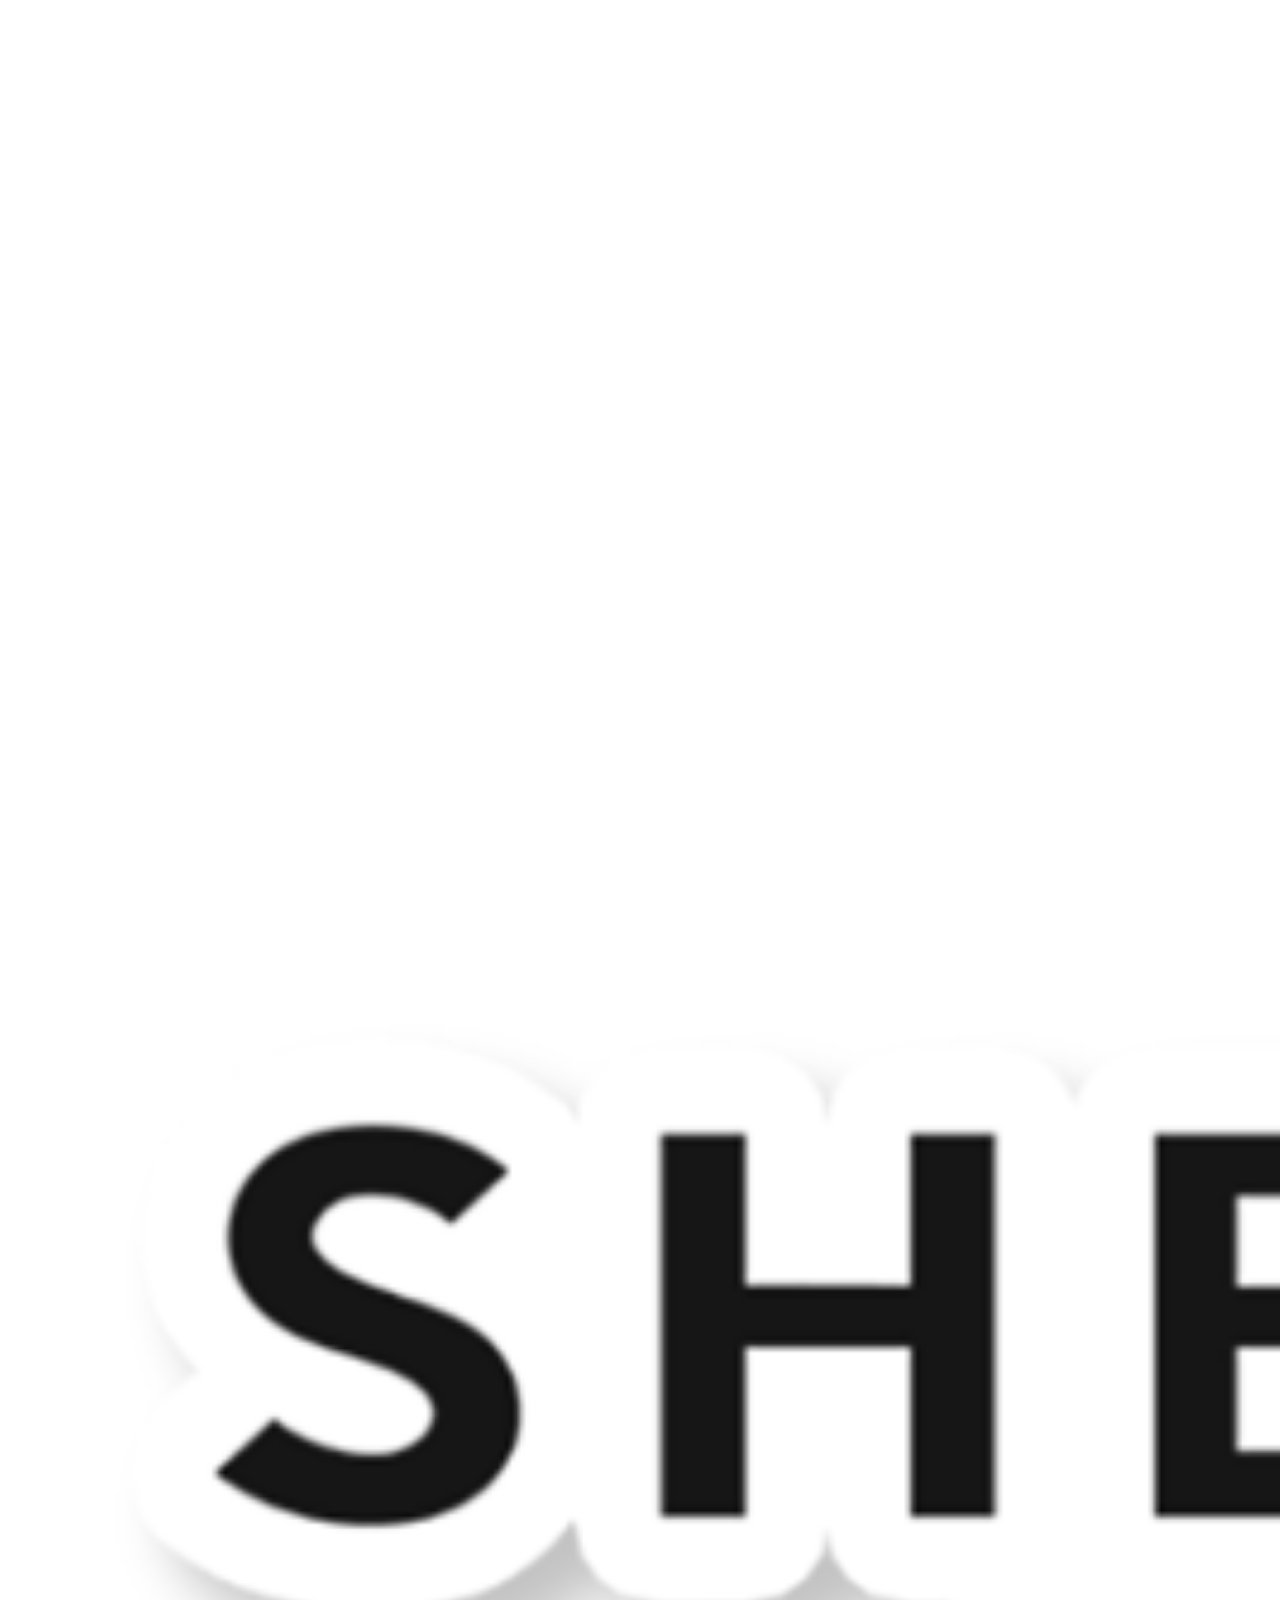
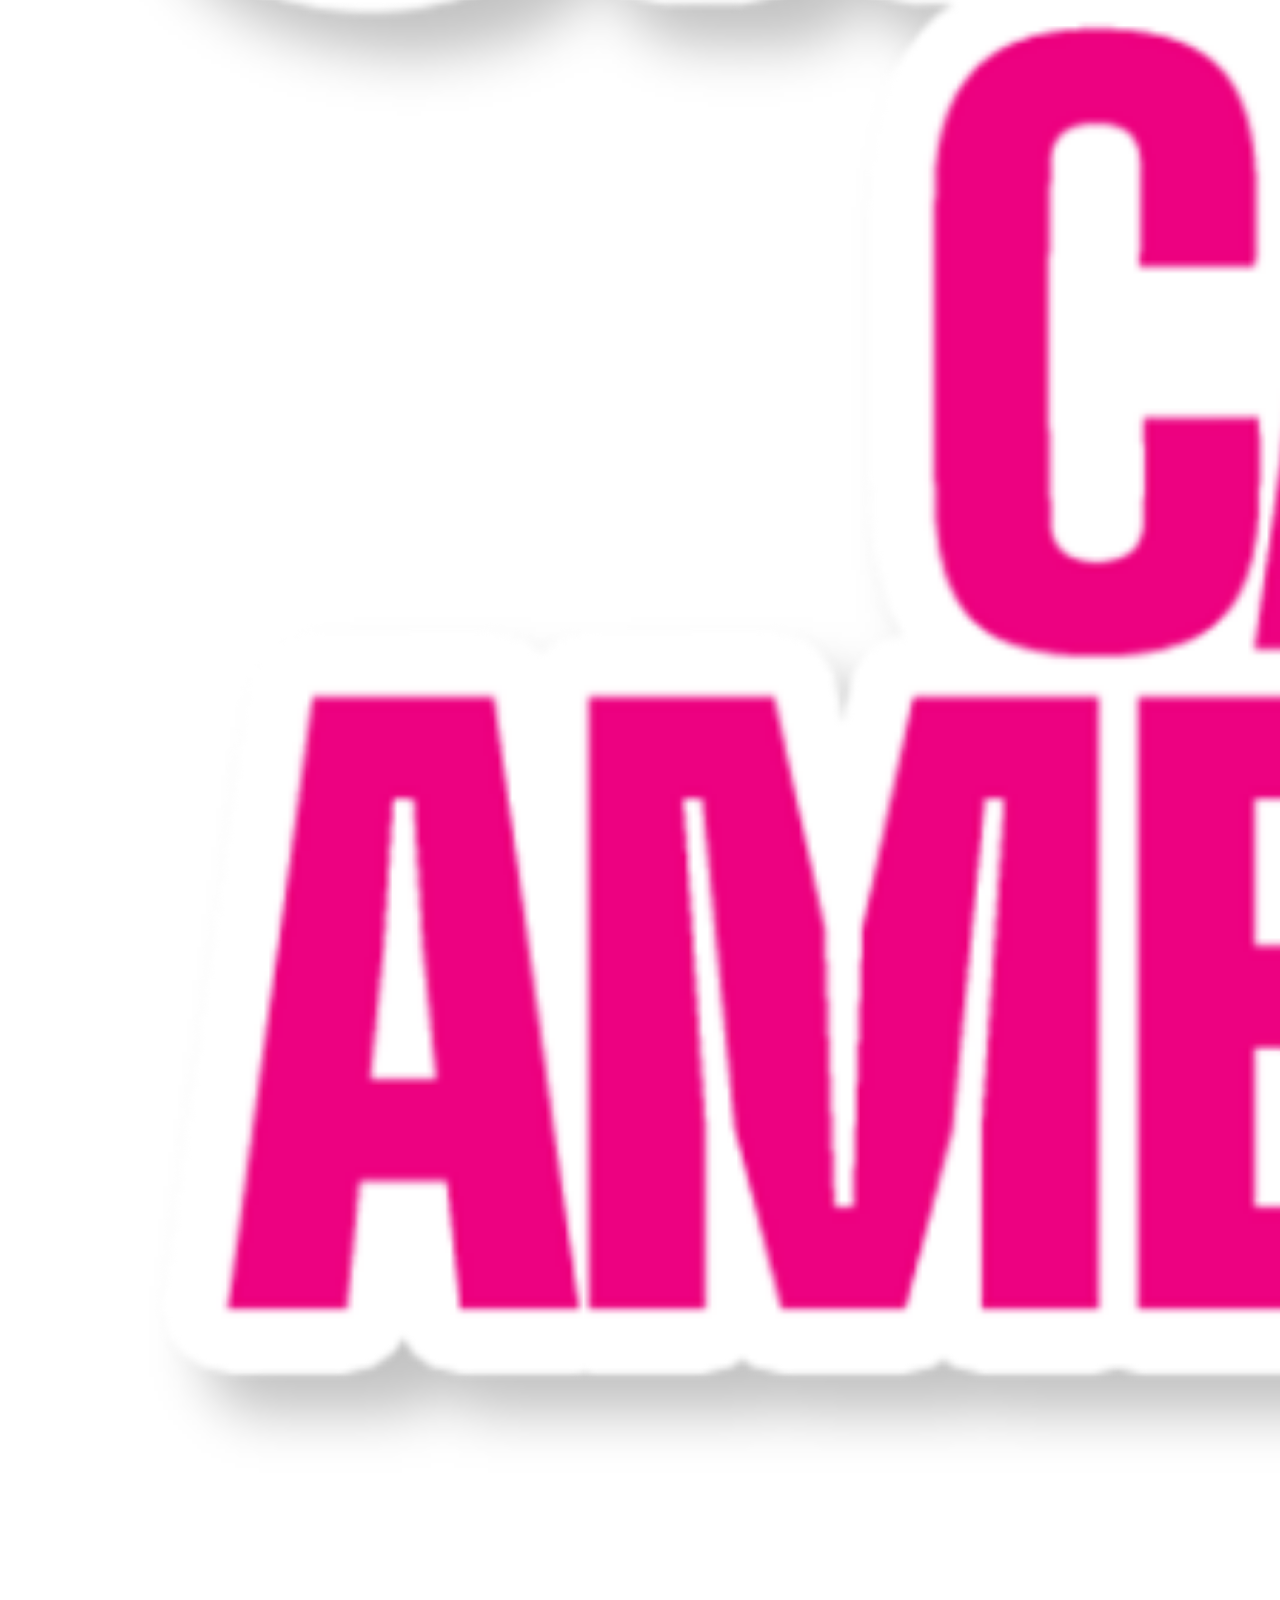
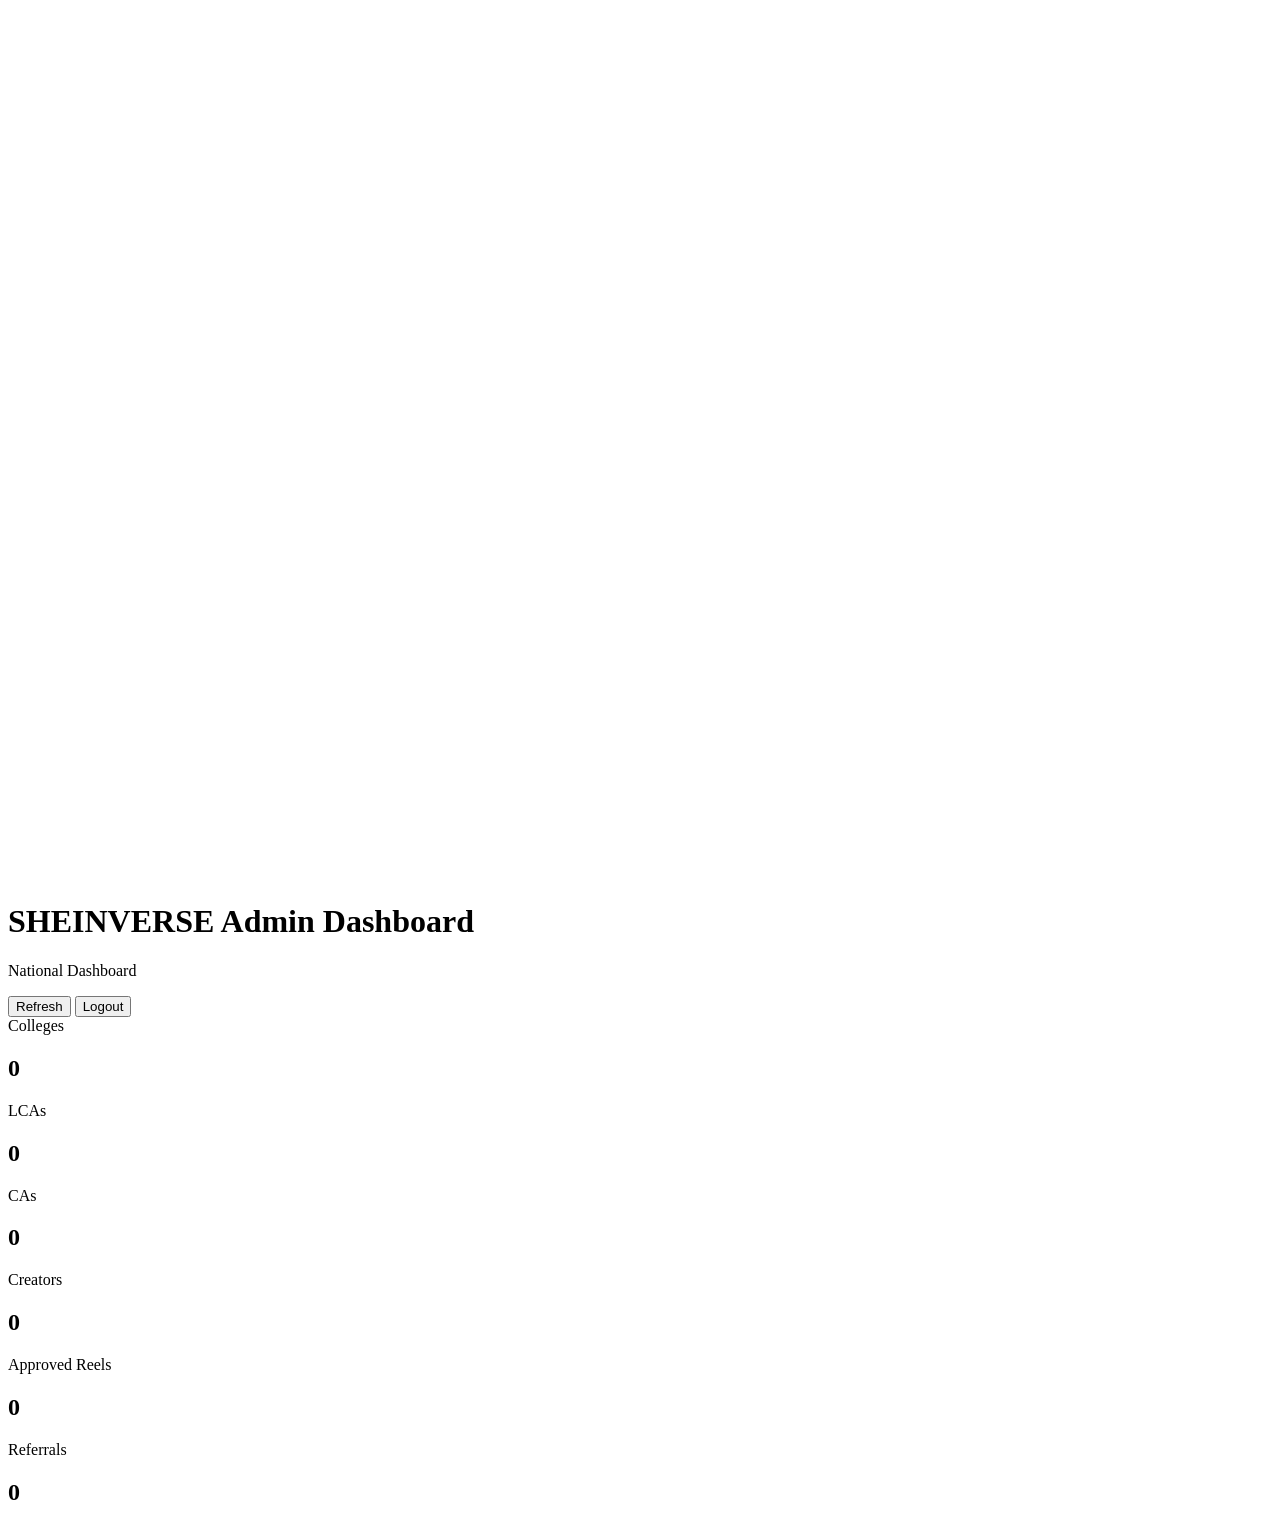
==== dashboard-admin.html @ 2be76949 "Rename admin.html to dashboard-admin.html" ====
<!DOCTYPE html>
<html lang="en">

<head>

<meta charset="UTF-8">

<meta name="viewport"
content="width=device-width, initial-scale=1.0">

<title>SHEINVERSE Admin Dashboard</title>

<link rel="icon"
href="assets/favicon.png">

<link rel="stylesheet"
href="css/admin.css">

</head>

<body>

<div class="background"></div>

<div class="overlay"></div>

<header>

<div class="headerLeft">

<img
src="assets/logo.png"
class="logo">

<div>

<h1>

SHEINVERSE Admin Dashboard

</h1>

<p>

National Dashboard

</p>

</div>

</div>

<div class="headerRight">

<button
class="headerButton"
onclick="loadDashboard()">

Refresh

</button>

<button
class="headerButton logout"
onclick="logout()">

Logout

</button>

</div>

</header>

<section class="statsContainer">

<div class="statCard">

<span>

Colleges

</span>

<h2 id="collegeCount">

0

</h2>

</div>

<div class="statCard">

<span>

LCAs

</span>

<h2 id="lcaCount">

0

</h2>

</div>

<div class="statCard">

<span>

CAs

</span>

<h2 id="caCount">

0

</h2>

</div>

<div class="statCard">

<span>

Creators

</span>

<h2 id="creatorCount">

0

</h2>

</div>

<div class="statCard">

<span>

Approved Reels

</span>

<h2 id="reelCount">

0

</h2>

</div>

<div class="statCard">

<span>

Referrals

</span>

<h2 id="referralCount">

0

</h2>

</div>

</section>

<section
id="collegeContainer"
class="collegeContainer">

</section>

<template id="collegeTemplate">

<div class="collegeCard">

<div
class="collegeHeader"
onclick="toggleCollege(this)">

<div>

<h2 class="collegeName">

</h2>

<div class="collegeStats">

</div>

</div>

<div class="expandArrow">

▼

</div>

</div>

<div class="collegeBody">

<div class="lcaSection">

</div>

<div class="caSection">

</div>

</div>

</div>

</template>
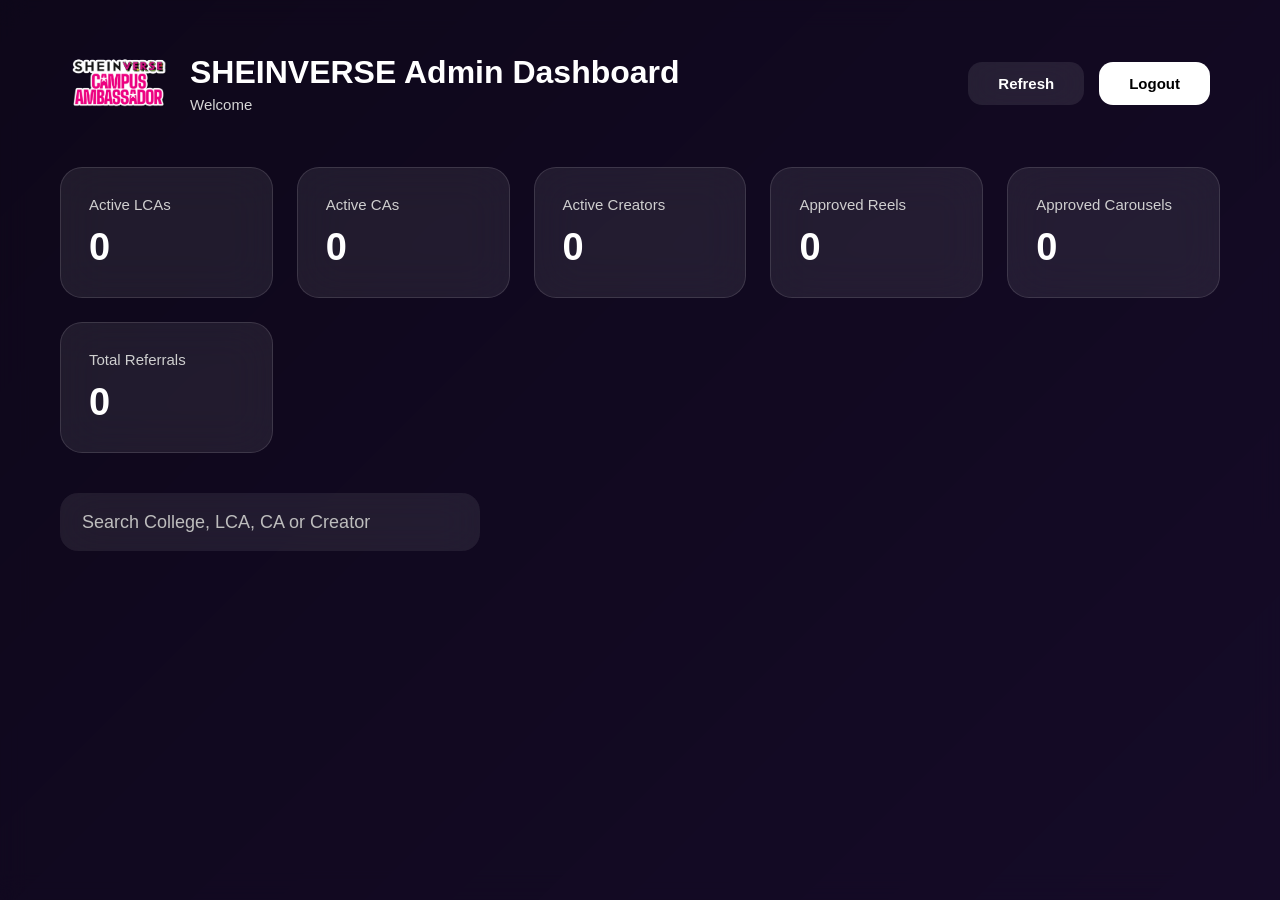
==== commit c828e1ba: "Create dashboard-admin.html" ====
--- a/dashboard-admin.html
+++ b/dashboard-admin.html
@@ -1,223 +1,180 @@
 <!DOCTYPE html>
 <html lang="en">
-
 <head>
-
-<meta charset="UTF-8">
-
-<meta name="viewport"
-content="width=device-width, initial-scale=1.0">
-
-<title>SHEINVERSE Admin Dashboard</title>
-
-<link rel="icon"
-href="assets/favicon.png">
-
-<link rel="stylesheet"
-href="css/admin.css">
-
+    <meta charset="UTF-8">
+    <meta
+        name="viewport"
+        content="width=device-width, initial-scale=1.0">
+    <title>
+        SHEINVERSE Admin Dashboard
+    </title>
+    <link
+        rel="icon"
+        href="assets/favicon.png">
+    <link
+        rel="stylesheet"
+        href="css/dashboard.css">
 </head>
-
 <body>
-
 <div class="background"></div>
-
 <div class="overlay"></div>
-
+<!-- ===================================================== -->
+<!-- HEADER -->
+<!-- ===================================================== -->
 <header>
-
-<div class="headerLeft">
-
-<img
-src="assets/logo.png"
-class="logo">
-
-<div>
-
-<h1>
-
-SHEINVERSE Admin Dashboard
-
-</h1>
-
-<p>
-
-National Dashboard
-
-</p>
-
+    <div class="headerLeft">
+        <img
+            src="assets/logo.png"
+            class="logo">
+        <div>
+            <h1>
+                SHEINVERSE Admin Dashboard
+            </h1>
+            <p id="welcomeText">
+                Welcome
+            </p>
+        </div>
+    </div>
+    <div class="headerRight">
+        <button
+            id="refreshButton"
+            class="headerButton"
+            onclick="loadDashboard()">
+            Refresh
+        </button>
+        <button
+            class="headerButton logout"
+            onclick="logout()">
+            Logout
+        </button>
+    </div>
+</header>
+<!-- ===================================================== -->
+<!-- STATS -->
+<!-- ===================================================== -->
+<section class="statsContainer">
+    <div class="statCard">
+        <span>
+            Active LCAs
+        </span>
+        <h2 id="activeLCAs">
+            0
+        </h2>
+    </div>
+    <div class="statCard">
+        <span>
+            Active CAs
+        </span>
+        <h2 id="activeCAs">
+            0
+        </h2>
+    </div>
+        <div class="statCard">
+        <span>
+            Active Creators
+        </span>
+        <h2 id="activeCreators">
+            0
+        </h2>
+    </div>
+    <div class="statCard">
+        <span>
+            Approved Reels
+        </span>
+        <h2 id="approvedReels">
+            0
+        </h2>
+    </div>
+    <div class="statCard">
+        <span>
+            Approved Carousels
+        </span>
+        <h2 id="approvedCarousels">
+            0
+        </h2>
+    </div>
+    <div class="statCard">
+        <span>
+            Total Referrals
+        </span>
+        <h2 id="totalReferrals">
+            0
+        </h2>
+    </div>
+</section>
+<!-- ===================================================== -->
+<!-- SEARCH -->
+<!-- ===================================================== -->
+<section class="toolbar">
+    <input
+        id="searchCollege"
+        type="text"
+        placeholder="Search College, LCA, CA or Creator">
+</section>
+<!-- ===================================================== -->
+<!-- COLLEGE CARDS -->
+<!-- ===================================================== -->
+<section
+    id="collegeContainer"
+    class="creatorContainer">
+</section>
+<!-- ===================================================== -->
+<!-- COLLEGE TEMPLATE -->
+<!-- ===================================================== -->
+<template id="collegeTemplate">
+    <div class="creatorCard collegeCard">
+        <div
+            class="creatorHeader collegeHeader"
+            onclick="toggleCollege(this)">
+            <div>
+                <h3 class="collegeName">
+                </h3>
+                <div class="collegeStats">
+                </div>
+            </div>
+            <span class="expandIcon">
+                ▼
+            </span>
+        </div>
+        <div class="creatorBody collegeBody">
+            <div class="collegeDetails">
+            </div>
+        </div>
+    </div>
+</template>
+<!-- ===================================================== -->
+<!-- DEACTIVATE MODAL -->
+<!-- ===================================================== -->
+<div
+    id="deactivateModal"
+    class="modal hidden">
+    <div class="modalCard">
+        <h2 id="deactivateTitle">
+            Confirm Deactivation
+        </h2>
+        <p id="deactivateMessage">
+            Are you sure you want to deactivate this account?
+        </p>
+        <div class="modalButtons">
+            <button
+                class="secondaryButton"
+                onclick="closeDeactivateModal()">
+                Cancel
+            </button>
+            <button
+                id="confirmDeactivateButton"
+                class="primaryButton"
+                onclick="confirmDeactivation()">
+                Deactivate
+            </button>
+        </div>
+    </div>
 </div>
 
-</div>
-
-<div class="headerRight">
-
-<button
-class="headerButton"
-onclick="loadDashboard()">
-
-Refresh
-
-</button>
-
-<button
-class="headerButton logout"
-onclick="logout()">
-
-Logout
-
-</button>
-
-</div>
-
-</header>
-
-<section class="statsContainer">
-
-<div class="statCard">
-
-<span>
-
-Colleges
-
-</span>
-
-<h2 id="collegeCount">
-
-0
-
-</h2>
-
-</div>
-
-<div class="statCard">
-
-<span>
-
-LCAs
-
-</span>
-
-<h2 id="lcaCount">
-
-0
-
-</h2>
-
-</div>
-
-<div class="statCard">
-
-<span>
-
-CAs
-
-</span>
-
-<h2 id="caCount">
-
-0
-
-</h2>
-
-</div>
-
-<div class="statCard">
-
-<span>
-
-Creators
-
-</span>
-
-<h2 id="creatorCount">
-
-0
-
-</h2>
-
-</div>
-
-<div class="statCard">
-
-<span>
-
-Approved Reels
-
-</span>
-
-<h2 id="reelCount">
-
-0
-
-</h2>
-
-</div>
-
-<div class="statCard">
-
-<span>
-
-Referrals
-
-</span>
-
-<h2 id="referralCount">
-
-0
-
-</h2>
-
-</div>
-
-</section>
-
-<section
-id="collegeContainer"
-class="collegeContainer">
-
-</section>
-
-<template id="collegeTemplate">
-
-<div class="collegeCard">
-
-<div
-class="collegeHeader"
-onclick="toggleCollege(this)">
-
-<div>
-
-<h2 class="collegeName">
-
-</h2>
-
-<div class="collegeStats">
-
-</div>
-
-</div>
-
-<div class="expandArrow">
-
-▼
-
-</div>
-
-</div>
-
-<div class="collegeBody">
-
-<div class="lcaSection">
-
-</div>
-
-<div class="caSection">
-
-</div>
-
-</div>
-
-</div>
-
-</template>
+<!-- ===================================================== -->
+<!-- SCRIPTS -->
+<!-- ===================================================== -->
+<script src="js/config.js"></script>
+<script src="js/dashboard-admin.js"></script>
+</body>
+</html>
--- a/css/dashboard.css
+++ b/css/dashboard.css
@@ -0,0 +1,1179 @@
+/* ==========================================================
+   SHEIN CAMPUS AMBASSADOR DASHBOARD
+   dashboard.css
+========================================================== */
+
+*{
+    margin:0;
+    padding:0;
+    box-sizing:border-box;
+    font-family:Inter,Segoe UI,sans-serif;
+}
+
+html{
+    scroll-behavior:smooth;
+}
+
+body{
+
+    background:#0b0b0b;
+
+    color:#fff;
+
+    overflow-x:hidden;
+
+}
+
+/* ========================================================== */
+
+.background{
+
+    position:fixed;
+
+    inset:0;
+
+    background:#4d298e;
+
+    transform:scale(1.05);
+
+    z-index:-3;
+
+}
+
+.overlay{
+
+    position:fixed;
+
+    inset:0;
+
+    background:
+    linear-gradient(
+    135deg,
+    rgba(0,0,0,.82),
+    rgba(0,0,0,.72));
+
+    backdrop-filter:blur(12px);
+
+    z-index:-2;
+
+}
+
+/* ========================================================== */
+
+header{
+
+    width:100%;
+
+    padding:35px 70px;
+
+    display:flex;
+
+    justify-content:space-between;
+
+    align-items:center;
+
+}
+
+/* ========================================================== */
+
+.headerLeft{
+
+    display:flex;
+
+    align-items:center;
+
+    gap:20px;
+
+}
+
+.logo{
+
+    width:100px;
+
+}
+
+.headerLeft h1{
+
+    font-size:32px;
+
+    font-weight:700;
+
+}
+
+.headerLeft p{
+
+    margin-top:5px;
+
+    color:#d5d5d5;
+
+    font-size:15px;
+
+}
+
+/* ========================================================== */
+
+.headerRight{
+
+    display:flex;
+
+    gap:15px;
+
+}
+
+/* ========================================================== */
+
+.headerButton{
+
+    border:none;
+
+    outline:none;
+
+    cursor:pointer;
+
+    padding:
+
+    13px 30px;
+
+    border-radius:14px;
+
+    font-size:15px;
+
+    font-weight:600;
+
+    color:white;
+
+    background:
+
+    rgba(255,255,255,.09);
+
+    backdrop-filter:blur(18px);
+
+    transition:.25s;
+
+}
+
+.headerButton:hover{
+
+    transform:translateY(-2px);
+
+    background:
+
+    rgba(255,255,255,.16);
+
+}
+
+.logout{
+
+    background:#ffffff;
+
+    color:black;
+
+}
+
+/* ========================================================== */
+
+.statsContainer{
+
+    width:calc(100% - 120px);
+    margin:auto;
+    display:grid;
+    grid-template-columns:
+    repeat(5,1fr);
+    gap:24px;
+}
+
+/* ========================================================== */
+
+.statCard{
+    background:
+    rgba(255,255,255,.08);
+    backdrop-filter:blur(22px);
+    border:
+    1px solid rgba(255,255,255,.12);
+    border-radius:22px;
+    padding:28px;
+    transition:.25s;
+}
+
+.statCard:hover{
+    transform:translateY(-4px);
+}
+
+.statCard span{
+    color:#cfcfcf;
+    font-size:15px;
+}
+
+.statCard h2{
+    margin-top:12px;
+    font-size:38px;
+}
+
+/* ========================================================== */
+
+.toolbar{
+
+    width:calc(100% - 120px);
+
+    margin:40px auto;
+
+    display:flex;
+
+    justify-content:space-between;
+
+    align-items:center;
+
+    gap:20px;
+
+}
+
+.toolbar input,
+#searchCreators{
+
+    width:420px;
+    height:58px;
+
+    border:none;
+    outline:none;
+
+    border-radius:18px;
+
+    padding:0 22px;
+
+    font-size:18px;
+
+    color:white;
+
+    background:rgba(255,255,255,.08);
+
+    backdrop-filter:blur(20px);
+
+}
+
+.toolbar input::placeholder,
+#searchCreators::placeholder{
+
+    color:#bdbdbd;
+
+}
+
+.toolbarButtons{
+
+    display:flex;
+
+    gap:16px;
+
+    margin-left:auto;
+
+}
+
+/* ========================================================== */
+
+.addCreatorButton{
+
+    border:none;
+
+    cursor:pointer;
+
+    padding:
+
+    16px 34px;
+
+    border-radius:16px;
+
+    font-size:15px;
+
+    font-weight:700;
+
+    color:black;
+
+    background:white;
+
+    transition:.25s;
+
+}
+
+.addCreatorButton:hover{
+
+    transform:translateY(-2px);
+
+}
+
+/* ========================================================== */
+
+.creatorContainer{
+
+    width:calc(100% - 120px);
+
+    margin:auto;
+
+    padding-bottom:60px;
+
+}
+
+/* ========================================================== */
+
+.creatorCard{
+
+    margin-bottom:22px;
+
+    border-radius:22px;
+
+    overflow:hidden;
+
+    background:
+
+    rgba(255,255,255,.07);
+
+    backdrop-filter:blur(22px);
+
+    border:
+
+    1px solid rgba(255,255,255,.12);
+
+    transition:.3s;
+
+}
+
+/* ========================================================== */
+
+.creatorHeader{
+
+    display:flex;
+
+    justify-content:space-between;
+
+    align-items:center;
+
+    cursor:pointer;
+
+    padding:28px;
+
+}
+
+.creatorHeader:hover{
+
+    background:
+
+    rgba(255,255,255,.03);
+
+}
+
+/* ========================================================== */
+
+.creatorName{
+
+    font-size:23px;
+
+    margin-bottom:8px;
+
+}
+
+.creatorInstagram{
+
+    color:#d7d7d7;
+
+    text-decoration:none;
+
+    font-size:15px;
+
+}
+
+.creatorInstagram:hover{
+
+    color:white;
+
+}
+
+/* ========================================================== */
+
+.expandIcon{
+
+    font-size:22px;
+
+    transition:.3s;
+
+}
+
+/* ========================================================== */
+
+.creatorCard.open .expandIcon{
+
+    transform:rotate(180deg);
+
+}
+
+/* ========================================================== */
+
+.creatorBody{
+
+    display:none;
+
+    padding:
+
+    0 28px 28px 28px;
+
+}
+
+.creatorCard.open .creatorBody{
+
+    display:block;
+
+}
+
+/* ========================================================== */
+
+.reelRow{
+
+    margin-top:18px;
+
+    border-radius:16px;
+
+    background:
+
+    rgba(255,255,255,.05);
+
+    padding:18px;
+
+}
+
+/* ========================================================== */
+
+.reelTitle{
+
+    font-size:16px;
+
+    margin-bottom:12px;
+
+}
+
+/* ========================================================== */
+
+.reelButton{
+
+    border:none;
+
+    cursor:pointer;
+
+    padding:
+
+    10px 20px;
+
+    border-radius:12px;
+
+    background:white;
+
+    color:black;
+
+    font-weight:600;
+
+}
+
+/* ========================================================== */
+
+.modal{
+
+    position:fixed;
+
+    inset:0;
+
+    display:flex;
+
+    justify-content:center;
+
+    align-items:center;
+
+    background:
+
+    rgba(0,0,0,.55);
+
+    backdrop-filter:blur(12px);
+
+    z-index:100;
+
+}
+
+/* ========================================================== */
+
+.hidden{
+
+    display:none;
+
+}
+
+/* ========================================================== */
+
+.modalCard{
+
+    width:520px;
+
+    max-width:92%;
+
+    border-radius:24px;
+
+    background:
+
+    rgba(22,22,22,.95);
+
+    padding:35px;
+
+    border:
+
+    1px solid rgba(255,255,255,.1);
+
+    animation:
+
+    popup .25s ease;
+
+}
+
+/* ========================================================== */
+
+.modalCard h2{
+
+    margin-bottom:28px;
+
+}
+
+/* ========================================================== */
+
+.modalCard input{
+
+    width:100%;
+
+    height:56px;
+
+    margin-bottom:18px;
+
+    border:none;
+
+    outline:none;
+
+    border-radius:15px;
+
+    padding-left:18px;
+
+    font-size:15px;
+
+    background:
+
+    rgba(255,255,255,.08);
+
+    color:white;
+
+}
+
+/* ========================================================== */
+
+.modalButtons{
+
+    display:flex;
+
+    justify-content:flex-end;
+
+    gap:15px;
+
+    margin-top:10px;
+
+}
+
+/* ========================================================== */
+
+.primaryButton{
+
+    border:none;
+
+    cursor:pointer;
+
+    padding:
+
+    14px 28px;
+
+    border-radius:14px;
+
+    background:white;
+
+    color:black;
+
+    font-weight:700;
+
+}
+
+.secondaryButton{
+
+    border:none;
+
+    cursor:pointer;
+
+    padding:
+
+    14px 28px;
+
+    border-radius:14px;
+
+    background:
+
+    rgba(255,255,255,.08);
+
+    color:white;
+
+}
+
+/* ========================================================== */
+
+@keyframes popup{
+
+    from{
+
+        opacity:0;
+
+        transform:
+
+        translateY(20px)
+        scale(.96);
+
+    }
+
+    to{
+
+        opacity:1;
+
+        transform:
+
+        translateY(0)
+        scale(1);
+
+    }
+
+}
+
+/* ========================================================== */
+
+@media(max-width:1100px){
+
+.statsContainer{
+
+grid-template-columns:
+repeat(2,1fr);
+
+}
+
+.toolbar{
+
+flex-direction:column;
+
+gap:20px;
+
+align-items:stretch;
+
+}
+
+.toolbar input{
+
+width:100%;
+
+}
+
+.addCreatorButton{
+
+width:100%;
+
+}
+
+}
+
+/* ========================================================== */
+
+@media(max-width:700px){
+
+header{
+
+padding:30px;
+
+flex-direction:column;
+
+gap:25px;
+
+align-items:flex-start;
+
+}
+
+.statsContainer{
+
+width:calc(100% - 40px);
+
+grid-template-columns:1fr;
+
+}
+
+.creatorContainer{
+
+width:calc(100% - 40px);
+
+}
+
+.toolbar{
+
+width:calc(100% - 40px);
+
+}
+
+.headerLeft h1{
+
+font-size:24px;
+
+}
+
+}
+.pendingReel{
+
+display:flex;
+
+justify-content:space-between;
+
+align-items:center;
+
+margin:12px 0;
+
+padding:14px 18px;
+
+border-radius:14px;
+
+background:rgba(255,255,255,.05);
+
+}
+
+.pendingReel button{
+
+border:none;
+
+padding:10px 18px;
+
+border-radius:12px;
+
+background:white;
+
+color:black;
+
+font-weight:600;
+
+cursor:pointer;
+
+transition:.25s;
+
+}
+
+.pendingReel button:hover{
+
+transform:translateY(-2px);
+
+}
+
+.pendingReel a{
+
+color:white;
+
+text-decoration:none;
+
+font-weight:600;
+
+}
+
+/* ==========================================================
+   LCA CREATOR CARDS
+========================================================== */
+
+.creatorSection{
+
+    background:rgba(255,255,255,.05);
+
+    border:1px solid rgba(255,255,255,.08);
+
+    border-radius:18px;
+
+    padding:22px;
+
+    margin:22px 0;
+
+}
+
+.creatorSectionHeader{
+
+    display:flex;
+
+    justify-content:space-between;
+
+    align-items:center;
+
+    margin-bottom:20px;
+
+    padding-bottom:18px;
+
+    border-bottom:1px solid rgba(255,255,255,.08);
+
+}
+
+.creatorSectionName{
+
+    font-size:22px;
+
+    font-weight:700;
+
+}
+
+.creatorSectionInstagram{
+
+    margin-top:6px;
+
+    color:#BDBDBD;
+
+    font-size:14px;
+
+}
+
+.creatorReelRow{
+
+    display:grid;
+
+    grid-template-columns:140px 220px 1fr;
+
+    align-items:center;
+
+    gap:20px;
+
+    padding:16px 0;
+
+    border-bottom:1px solid rgba(255,255,255,.06);
+
+}
+
+.creatorReelRow:last-child{
+
+    border-bottom:none;
+
+}
+
+.creatorReelTitle{
+
+    font-size:16px;
+
+    font-weight:600;
+
+}
+
+.creatorReelStatus{
+
+    font-size:15px;
+
+    font-weight:600;
+
+}
+
+.statusApproved{
+
+    color:#63E6A7;
+
+}
+
+.statusPending{
+
+    color:#FFD166;
+
+}
+
+.statusRejected{
+
+    color:#FF7A7A;
+
+}
+
+.statusEmpty{
+
+    color:#9E9E9E;
+
+}
+
+.creatorReelActions{
+
+    display:flex;
+
+    justify-content:flex-end;
+
+    align-items:center;
+
+    gap:12px;
+
+}
+
+.viewReelButton{
+
+    text-decoration:none;
+
+    color:white;
+
+    background:rgba(255,255,255,.08);
+
+    padding:10px 18px;
+
+    border-radius:10px;
+
+    transition:.25s;
+
+}
+
+.viewReelButton:hover{
+
+    background:rgba(255,255,255,.16);
+
+}
+
+.reviewButton{
+
+    border:none;
+
+    cursor:pointer;
+
+    background:white;
+
+    color:black;
+
+    font-weight:700;
+
+    padding:10px 20px;
+
+    border-radius:10px;
+
+    transition:.25s;
+
+}
+
+.reviewButton:hover{
+
+    transform:translateY(-2px);
+
+}
+
+.creatorSectionHeader{
+
+    display:flex;
+
+    align-items:center;
+
+    padding-bottom:18px;
+
+    margin-bottom:18px;
+
+    border-bottom:1px solid rgba(255,255,255,.08);
+
+}
+
+.creatorIdentity{
+
+    display:flex;
+
+    align-items:center;
+
+    gap:14px;
+
+    flex-wrap:wrap;
+
+}
+
+.creatorEmoji{
+
+    font-size:30px;
+
+}
+
+.creatorSectionName{
+
+    font-size:28px;
+
+    font-weight:700;
+
+    color:white;
+
+}
+
+.creatorDivider{
+
+    color:rgba(255,255,255,.30);
+
+    font-size:22px;
+
+    font-weight:300;
+
+}
+
+.creatorSectionInstagram{
+
+    color:#BDBDBD;
+
+    text-decoration:none;
+
+    font-size:17px;
+
+    transition:.25s;
+
+}
+
+.creatorSectionInstagram:hover{
+
+    color:white;
+
+}
+
+.creatorFollowers{
+
+    color:#8E8E8E;
+
+    font-size:16px;
+
+    font-weight:500;
+
+}
+
+.file-upload{
+    display:flex;
+    align-items:center;
+    gap:18px;
+    margin:20px 0 28px;
+    flex-wrap:wrap;
+}
+
+.choose-file-btn{
+
+    display:inline-flex;
+    align-items:center;
+    justify-content:center;
+
+    padding:16px 28px;
+
+    border-radius:18px;
+
+    background:#fff;
+
+    color:#111;
+
+    font-size:20px;
+    font-weight:700;
+
+    cursor:pointer;
+
+    transition:.25s;
+}
+
+.choose-file-btn:hover{
+
+    transform:translateY(-2px);
+
+    background:#f2f2f2;
+
+}
+
+#selectedFileName{
+
+    color:#cfcfcf;
+
+    font-size:18px;
+
+    word-break:break-word;
+
+    max-width:300px;
+
+}
+
+.caStats{
+    display:flex;
+    align-items:center;
+    gap:12px;
+    margin-top:8px;
+
+    font-size:18px;
+    font-weight:600;
+
+    color:rgba(255,255,255,.75);
+}
+
+.caStats span{
+    white-space:nowrap;
+}
+
+#orderCreator{
+
+    width:100%;
+
+    height:58px;
+
+    border:none;
+
+    outline:none;
+
+    border-radius:18px;
+
+    padding:0 20px;
+
+    background:#343434;
+
+    color:white;
+
+    font-size:18px;
+
+    margin-bottom:18px;
+
+    appearance:none;
+
+    -webkit-appearance:none;
+
+    cursor:pointer;
+
+}
+
+#orderCreator option{
+
+    background:#343434;
+
+    color:white;
+
+}
+
+
+#creatorAssignedCA{
+
+    width:100%;
+
+    height:74px;
+
+    border:none;
+
+    outline:none;
+
+    border-radius:22px;
+
+    padding:0 28px;
+
+    margin-bottom:28px;
+
+    background:#343434;
+
+    color:#ffffff;
+
+    font-size:21px;
+
+    font-weight:500;
+
+    appearance:none;
+
+    -webkit-appearance:none;
+
+    cursor:pointer;
+
+}
+
+#creatorAssignedCA option{
+
+    background:#343434;
+
+    color:#ffffff;
+
+}
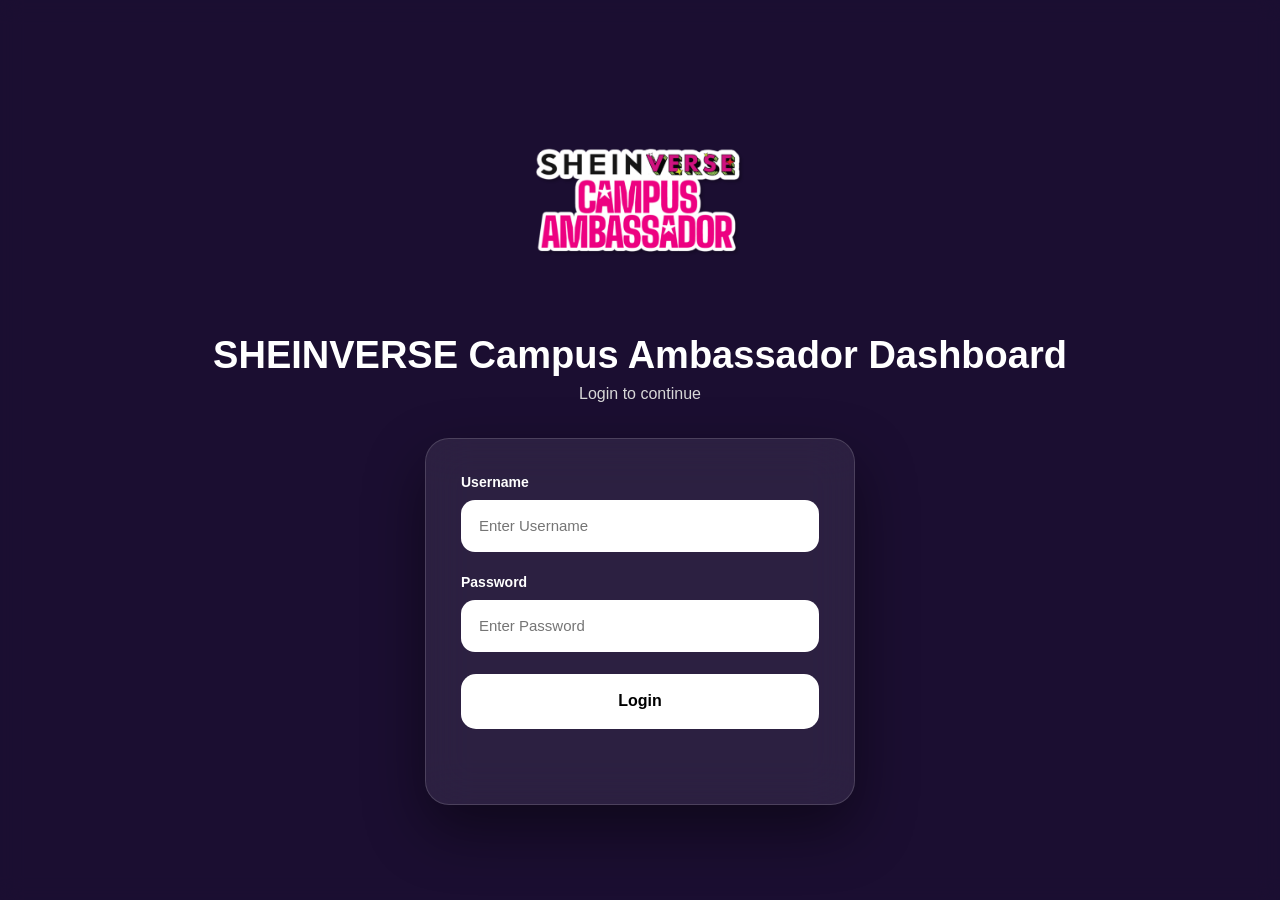
==== commit c1658411: "Update dashboard-admin.html" ====
--- a/dashboard-admin.html
+++ b/dashboard-admin.html
@@ -52,7 +52,7 @@
 <!-- ===================================================== -->
 <!-- STATS -->
 <!-- ===================================================== -->
-<section class="statsContainer">
+<section class="statsContainer adminStatsContainer">
     <div class="statCard">
         <span>
             Active LCAs
--- a/css/dashboard.css
+++ b/css/dashboard.css
@@ -1042,45 +1042,29 @@
 }
 
 .choose-file-btn{
-
     display:inline-flex;
     align-items:center;
     justify-content:center;
-
     padding:16px 28px;
-
     border-radius:18px;
-
     background:#fff;
-
     color:#111;
-
     font-size:20px;
     font-weight:700;
-
     cursor:pointer;
-
     transition:.25s;
 }
 
 .choose-file-btn:hover{
-
     transform:translateY(-2px);
-
     background:#f2f2f2;
-
 }
 
 #selectedFileName{
-
     color:#cfcfcf;
-
     font-size:18px;
-
     word-break:break-word;
-
     max-width:300px;
-
 }
 
 .caStats{
@@ -1088,10 +1072,8 @@
     align-items:center;
     gap:12px;
     margin-top:8px;
-
     font-size:18px;
     font-weight:600;
-
     color:rgba(255,255,255,.75);
 }
 
@@ -1100,80 +1082,459 @@
 }
 
 #orderCreator{
-
     width:100%;
-
     height:58px;
-
     border:none;
-
     outline:none;
-
     border-radius:18px;
-
     padding:0 20px;
-
     background:#343434;
-
     color:white;
-
     font-size:18px;
-
     margin-bottom:18px;
-
     appearance:none;
-
     -webkit-appearance:none;
-
     cursor:pointer;
-
 }
 
 #orderCreator option{
-
     background:#343434;
-
     color:white;
-
-}
-
+}
 
 #creatorAssignedCA{
-
     width:100%;
-
     height:74px;
-
     border:none;
-
     outline:none;
-
     border-radius:22px;
-
     padding:0 28px;
-
     margin-bottom:28px;
-
     background:#343434;
-
     color:#ffffff;
-
     font-size:21px;
-
     font-weight:500;
-
     appearance:none;
-
     -webkit-appearance:none;
-
     cursor:pointer;
-
 }
 
 #creatorAssignedCA option{
-
     background:#343434;
-
     color:#ffffff;
-
-}
+}
+
+/* ===========================================================
+   ADMIN DASHBOARD
+=========================================================== */
+.collegeCard{
+    overflow:hidden;
+}
+
+.collegeBody{
+    display:none;
+    animation:fadeIn .25s ease;
+}
+
+.collegeCard.open .collegeBody{
+    display:block;
+}
+
+.collegeHeader{
+    cursor:pointer;
+}
+
+.collegeStats{
+    margin-top:10px;
+    color:#bdbdbd;
+    font-size:15px;
+    display:flex;
+    flex-wrap:wrap;
+    gap:10px;
+    align-items:center;
+}
+
+.collegeStats span{
+    opacity:.5;
+}
+
+.adminSectionLabel{
+    margin:28px 0 18px;
+    font-size:18px;
+    font-weight:700;
+    color:#ffffff;
+}
+
+.adminLCASection{
+    margin-bottom:24px;
+}
+
+.adminLCARow{
+    display:flex;
+    justify-content:space-between;
+    align-items:center;
+    padding:14px 18px;
+    background:#2d2d2d;
+    border-radius:14px;
+    margin-bottom:10px;
+}
+
+.adminLCAName{
+    font-weight:600;
+    color:#fff;
+}
+
+.adminLCAReferrals{
+    color:#bdbdbd;
+}
+
+.adminCACard{
+    background:#2a2a2a;
+    border-radius:18px;
+    margin-bottom:16px;
+    overflow:hidden;
+    border:1px solid rgba(255,255,255,.06);
+}
+
+.adminCAHeader{
+    display:flex;
+    justify-content:space-between;
+    align-items:center;
+    padding:20px 24px;
+    cursor:pointer;
+}
+
+.adminCAIdentity{
+    display:flex;
+    flex-direction:column;
+    gap:8px;
+}
+
+.adminCAName{
+    color:#fff;
+    font-size:20px;
+    font-weight:700;
+}
+
+.adminCAStats{
+    color:#bdbdbd;
+    font-size:15px;
+    display:flex;
+    gap:10px;
+    flex-wrap:wrap;
+}
+
+.adminCAActions{
+    display:flex;
+    align-items:center;
+    gap:16px;
+}
+
+.adminExpandIcon{
+    font-size:20px;
+    color:#fff;
+}
+
+.adminCABody{
+    display:none;
+    padding:0 24px 24px;
+}
+
+.adminCACard.open .adminCABody{
+    display:block;
+}
+
+.adminCreatorRow{
+    display:grid;
+    grid-template-columns:minmax(220px,1fr) auto auto;
+    align-items:center;
+    gap:20px;
+    padding:18px 0;
+    border-top:1px solid rgba(255,255,255,.08);
+}
+
+.adminCreatorIdentity{
+    min-width:0;
+}
+
+.adminCreatorName{
+    color:#ffffff;
+    font-size:17px;
+    font-weight:700;
+    margin-bottom:7px;
+}
+
+.adminCreatorMeta{
+    display:flex;
+    flex-wrap:wrap;
+    align-items:center;
+    gap:9px;
+    color:#a9a9a9;
+    font-size:14px;
+}
+
+.adminCreatorMeta a{
+    color:#ffffff;
+    text-decoration:none;
+}
+
+.adminCreatorMeta a:hover{
+    text-decoration:underline;
+}
+
+.adminPostStatuses{
+    display:flex;
+    align-items:center;
+    flex-wrap:wrap;
+    justify-content:flex-end;
+    gap:12px;
+}
+
+.adminPostStatus{
+    display:inline-flex;
+    align-items:center;
+    justify-content:center;
+    min-height:40px;
+    padding:10px 15px;
+    border-radius:12px;
+    font-size:14px;
+    font-weight:700;
+    text-decoration:none;
+    white-space:nowrap;
+    border:1px solid transparent;
+}
+
+.adminPostApproved{
+    color:#a9ffbd;
+    background:rgba(42,196,85,.12);
+    border-color:rgba(42,196,85,.28);
+}
+
+.adminPostPending{
+    color:#ffe58a;
+    background:rgba(255,196,0,.10);
+    border-color:rgba(255,196,0,.26);
+}
+
+.adminPostRejected{
+    color:#ffabab;
+    background:rgba(255,73,73,.10);
+    border-color:rgba(255,73,73,.26);
+}
+
+.adminDeactivateButton{
+    border:none;
+    outline:none;
+    border-radius:12px;
+    padding:11px 16px;
+    background:rgba(255,75,75,.14);
+    color:#ffb4b4;
+    font-size:14px;
+    font-weight:700;
+    cursor:pointer;
+    transition:.2s ease;
+    white-space:nowrap;
+}
+
+.adminDeactivateButton:hover{
+    background:rgba(255,75,75,.22);
+    transform:translateY(-1px);
+}
+
+.adminDeactivateButton:disabled{
+    opacity:.55;
+    cursor:not-allowed;
+    transform:none;
+}
+
+.adminEmptyState{
+    padding:26px;
+    text-align:center;
+    color:#a9a9a9;
+    background:rgba(255,255,255,.03);
+    border-radius:16px;
+}
+
+#deactivateMessage{
+    color:#cfcfcf;
+    font-size:17px;
+    line-height:1.6;
+    margin:10px 0 6px;
+}
+
+#confirmDeactivateButton{
+    background:#ffffff;
+    color:#111111;
+}
+
+#confirmDeactivateButton:disabled{
+    opacity:.6;
+    cursor:not-allowed;
+}
+
+/* ===========================================================
+   ADMIN RESPONSIVE
+=========================================================== */
+
+@media (max-width:1100px){
+    .adminCreatorRow{
+        grid-template-columns:1fr;
+        gap:14px;
+    }
+
+    .adminPostStatuses{
+        justify-content:flex-start;
+    }
+
+    .adminCAHeader{
+        flex-direction:column;
+        align-items:flex-start;
+        gap:18px;
+    }
+
+    .adminCAActions{
+        width:100%;
+        justify-content:space-between;
+    }
+
+    .adminLCARow{
+        flex-direction:column;
+        align-items:flex-start;
+        gap:8px;
+    }
+}
+
+@media (max-width:768px){
+
+    .collegeStats{
+        flex-direction:column;
+        align-items:flex-start;
+        gap:6px;
+    }
+
+    .collegeStats span{
+        display:none;
+    }
+
+    .adminCAStats{
+        flex-direction:column;
+        align-items:flex-start;
+        gap:6px;
+    }
+
+    .adminCAStats span{
+        display:none;
+    }
+
+    .adminCreatorMeta{
+        flex-direction:column;
+        align-items:flex-start;
+        gap:5px;
+    }
+
+    .adminCreatorMeta span{
+        display:none;
+    }
+
+    .adminPostStatuses{
+        flex-direction:column;
+        align-items:stretch;
+    }
+
+    .adminPostStatus{
+        width:100%;
+        justify-content:center;
+    }
+
+    .adminDeactivateButton{
+        width:100%;
+    }
+}
+
+.adminCreatorRow:last-child{
+    border-bottom:none;
+}
+
+.adminCABody{
+    border-top:1px solid rgba(255,255,255,.08);
+}
+
+.adminSectionLabel:first-child{
+    margin-top:0;
+}
+
+.adminPostApproved:hover{
+    background:rgba(42,196,85,.18);
+}
+
+.adminPostPending:hover{
+    background:rgba(255,196,0,.16);
+}
+
+.adminPostRejected:hover{
+    background:rgba(255,73,73,.16);
+}
+
+.adminPostStatus{
+    transition:.2s ease;
+}
+
+.adminPostStatus:hover{
+    transform:translateY(-1px);
+}
+
+.adminCAHeader:hover{
+    background:rgba(255,255,255,.02);
+}
+
+.collegeHeader:hover{
+    background:rgba(255,255,255,.02);
+}
+
+.adminExpandIcon,
+.expandIcon{
+    transition:transform .2s ease;
+}
+
+.collegeCard.open .expandIcon{
+    transform:rotate(180deg);
+}
+
+.adminCACard.open .adminExpandIcon{
+    transform:rotate(180deg);
+}
+
+/* ===========================================================
+   ADMIN STATS - 6 CARDS IN ONE ROW
+=========================================================== */
+.adminStatsContainer{
+    display:grid;
+    grid-template-columns:repeat(6,minmax(0,1fr));
+    gap:22px;
+    width:100%;
+}
+
+.adminStatsContainer .statCard{
+    min-width:0;
+    padding:24px 20px;
+}
+
+.adminStatsContainer .statCard span{
+    font-size:14px;
+}
+
+.adminStatsContainer .statCard h2{
+    font-size:34px;
+}
+
+@media (max-width:1400px){
+    .adminStatsContainer{
+        grid-template-columns:repeat(3,minmax(0,1fr));
+    }
+}
+
+@media (max-width:768px){
+    .adminStatsContainer{
+        grid-template-columns:1fr;
+    }
+}
